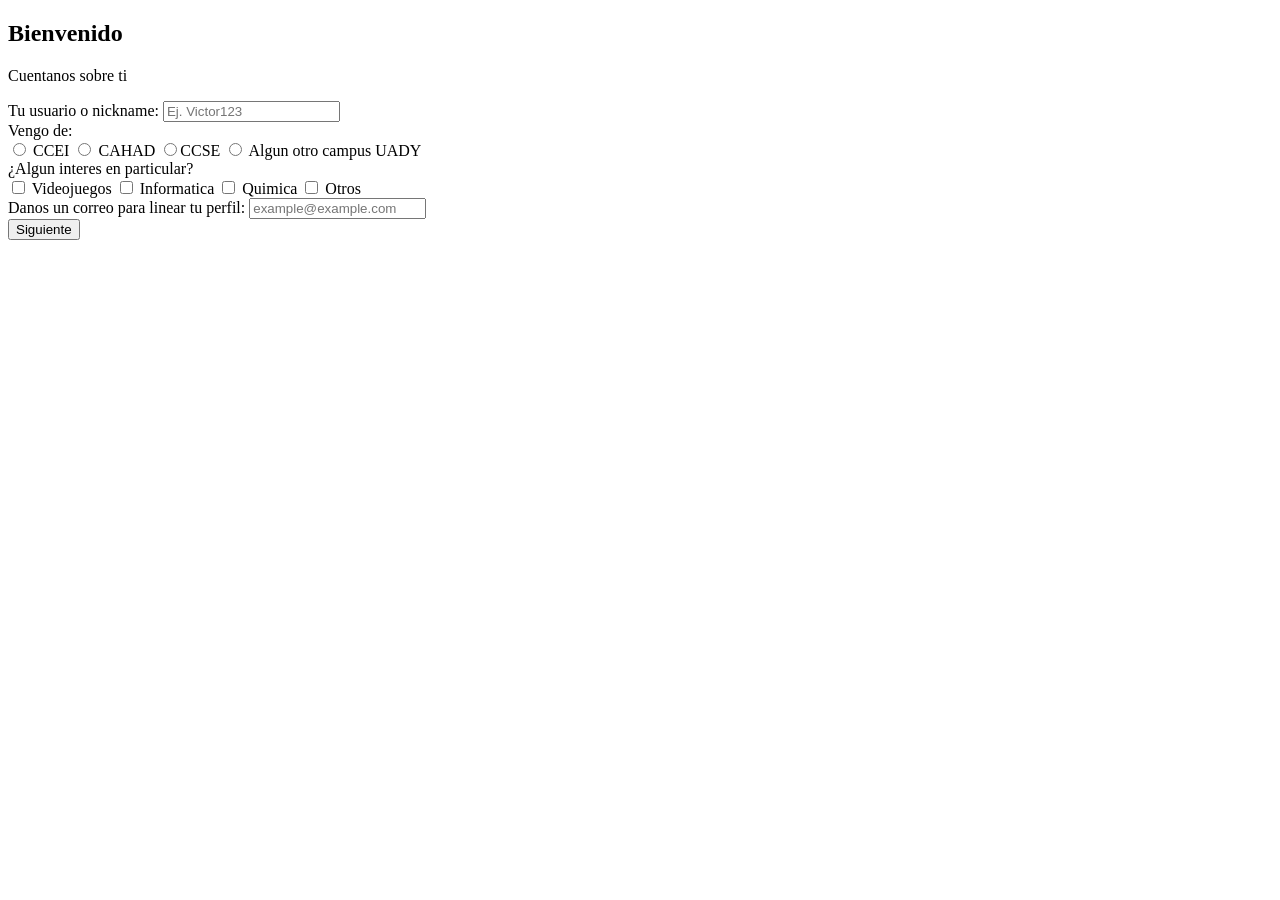
==== src/login.html @ 3ad98436 "Agrego interfaz de login y conexion a bd" ====
<!DOCTYPE html>
<html lang="en">
<head>
    <meta charset="UTF-8">
    <title>Registro UADY</title>
    <!--Vinculamos la hoja de estilos CSS-->
    <link rel="stylesheet" href="estilos.css">
</head>
<body>

    <div class="contenedor-login">
        <!-- 1ª Seccion: La bienvenida-->
        <h2>Bienvenido</h2>
        <p>Cuentanos sobre ti</p>

        <!--Formulario principal en donde se pedira: Nombre, Campus, Intereses y algun correo electronico -->
        <form id="formRegistro" action="guardar.php" method="POST">
            
            <!-- Input para el nickname / usuario -->
            <div class="grupo-campo">
                <label for="nickname">Tu usuario o nickname:</label>
                <input type="text" id="nickname" name="nickname" placeholder="Ej. Victor123" required>
            </div>

            <!-- Seleccion de Campus UADY -->
            <div class="grupo-campo">
                <label>Vengo de:</label>
                <!-- Usamos botones de radio agrupados con el mismo "name" para que sea facil de usar y validar, 
                    asi el usuario solo puede elegir una opcion y nos parecio mas comodo para la interfaz -->
                <div class="opciones-campus">
                    <label><input type="radio" name="campus" value="CCEI" required> CCEI</label>
                    <label><input type="radio" name="campus" value="CAHAD"> CAHAD</label>
                    <label><input type="radio" name="campus" value="CCSE">CCSE</label>
                    <label><input type="radio" name="campus" value="Otros"> Algun otro campus UADY</label>
                </div>
            </div>

            <!-- Intereses (cambiaran de forma dinamica con JS mas adelante) -->
            <div class="grupo-campo" id="seccion-intereses">
                <label>¿Algun interes en particular?</label>
                <div id="contenedor-checkboxes">
                    <label><input type="checkbox" name="intereses[]" value="Videojuegos"> Videojuegos</label>
                    <label><input type="checkbox" name="intereses[]" value="Informatica"> Informatica</label>
                    <label><input type="checkbox" name="intereses[]" value="Quimica"> Quimica</label>
                    <label><input type="checkbox" name="intereses[]" value="Otros"> Otros</label>
                </div>
            </div>

            <!-- Input para el correo -->
            <div class="grupo-campo">
                <label for="correo">Danos un correo para linear tu perfil:</label>
                <input type="email" id="correo" name="correo" placeholder="example@example.com" required>
            </div>

            <!-- Boton de siguiente / enviar -->
            <button type="submit" id="btnSiguiente">Siguiente</button>

        </form>
    </div>

    <!-- Vinculamos nuestro archivo de JavaScript -->
    <script src="script.js"></script>
</body>

</html>
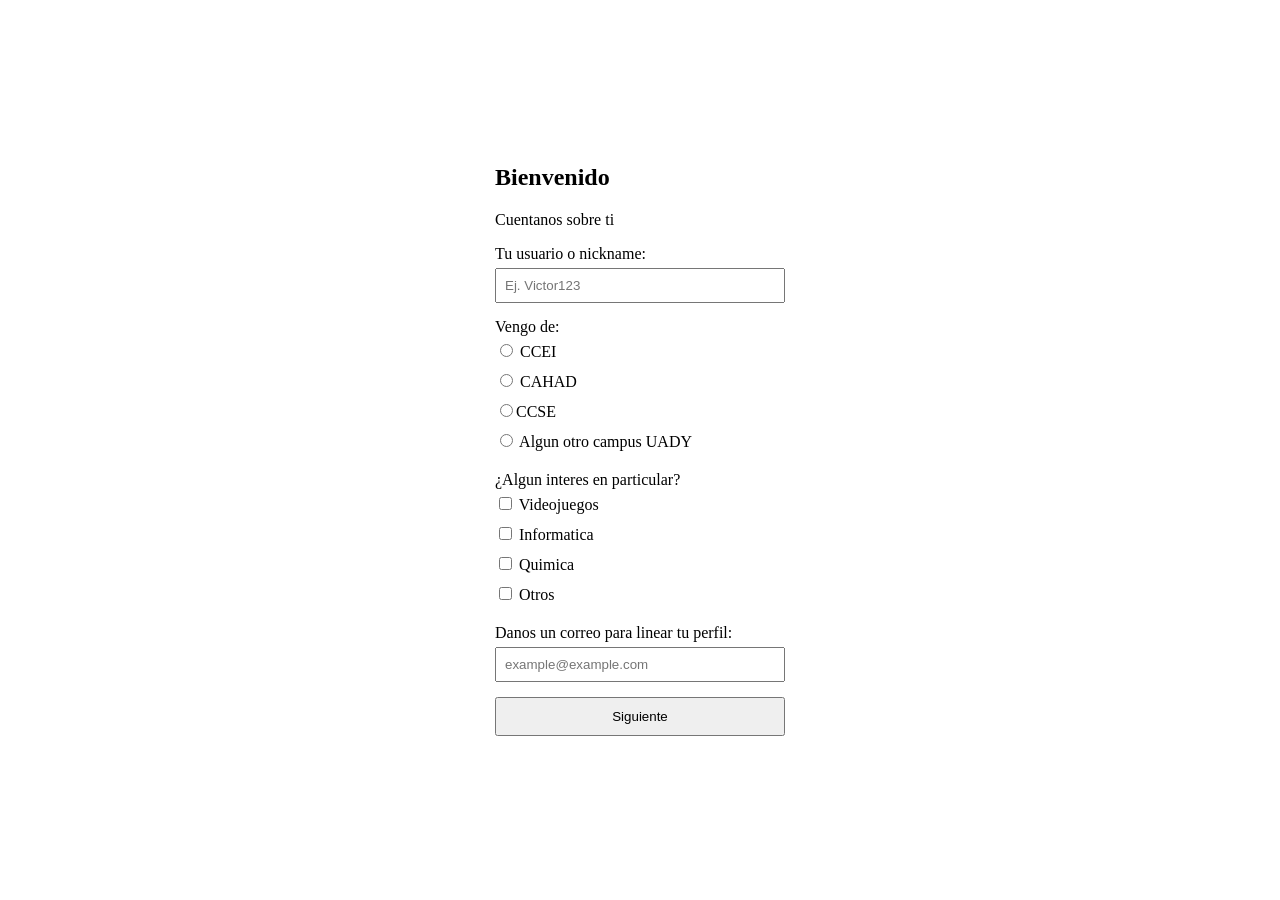
==== commit b81be185: "refactor: corregir referencias, eliminar código innecesario y ajustar lógica al issue" ====
--- a/src/login.html
+++ b/src/login.html
@@ -4,7 +4,7 @@
     <meta charset="UTF-8">
     <title>Registro UADY</title>
     <!--Vinculamos la hoja de estilos CSS-->
-    <link rel="stylesheet" href="estilos.css">
+    <link rel="stylesheet" href="CSS/loginstyle.css">
 </head>
 <body>
 
@@ -14,7 +14,7 @@
         <p>Cuentanos sobre ti</p>
 
         <!--Formulario principal en donde se pedira: Nombre, Campus, Intereses y algun correo electronico -->
-        <form id="formRegistro" action="guardar.php" method="POST">
+        <form id="formRegistro">
             
             <!-- Input para el nickname / usuario -->
             <div class="grupo-campo">
@@ -59,7 +59,7 @@
     </div>
 
     <!-- Vinculamos nuestro archivo de JavaScript -->
-    <script src="script.js"></script>
+    <script src="JS/loginscript.js"></script>
 </body>
 
 </html>
--- a/src/CSS/loginstyle.css
+++ b/src/CSS/loginstyle.css
@@ -0,0 +1,46 @@
+body {
+    display: flex;
+    justify-content: center;
+    align-items: center;
+    min-height: 100vh;
+    margin: 0;
+}
+
+.contenedor-login {
+    width: 350px;
+    max-width: 100%;
+    padding: 30px;
+    box-sizing: border-box;
+}
+
+h2 {
+    margin-top: 0;
+}
+
+.grupo-campo {
+    margin-bottom: 15px;
+}
+
+.grupo-campo label {
+    display: block;
+    margin-bottom: 5px;
+}
+
+input[type="text"],
+input[type="email"] {
+    width: 100%;
+    padding: 8px;
+    box-sizing: border-box;
+}
+
+.opciones-campus,
+#contenedor-checkboxes {
+    display: flex;
+    flex-direction: column;
+    gap: 5px;
+}
+
+button {
+    width: 100%;
+    padding: 10px;
+}
